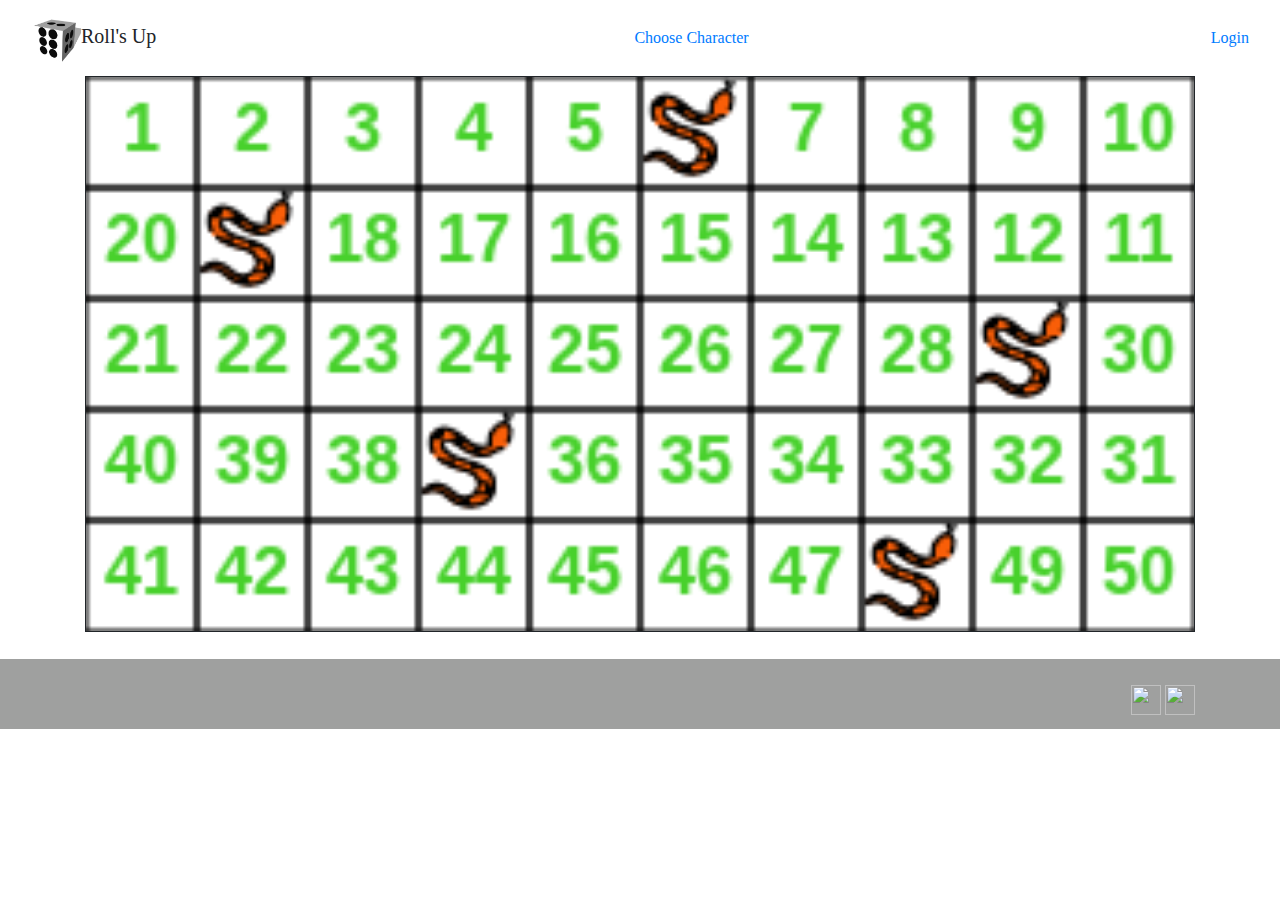
==== rollup/html/canvas_game.html @ e7756f3d "Graphic Design and Initial Pages" ====
<!doctype html>
<html lang="en">
    <head>
        <title> Roll'UP game </title>
        <meta chaarset="utf-8">
        <meta name="viewport" content="width=device-width, initial-scale=1">
        
        <link rel="stylesheet" href="https://maxcdn.bootstrapcdn.com/bootstrap/4.1.3/css/bootstrap.min.css">
        <link href="../style/style.css" rel= "stylesheet">

    </head>
    <body>
        <!-- NAV BAR -->
        
    <nav class="navbar navbar-inverse">
      <div class="container-fluid">
        <div class="navbar-header">
          <a class="navbar-brand"><img src= "../image/3d_logo_final.png" style="width: 50px">Roll's Up</a>
        </div>
        <ul class="nav navbar-nav">
          <li><a href="#">Choose Character</a></li>
        </ul>
        <ul class="nav navbar-nav navbar-right">
          <li><a href="#"><span class="glyphicon glyphicon-log-in"></span> Login</a></li>
        </ul>
      </div>
</nav>
        
        
        <div class=" [ container ] ">
            <canvas class="game-style" id="gameCanvas">
            <div style="display:none;">
                 <img id="imgSnake" src="../image/snake_icon2.png" width="20" height="20">
            </div>
            </canvas>
        </div>
             
        <!-- Footer section -->         
        <div class = "[ row ] ">
          <div class=" [ col-sm-12 ] ">
            <div class=" [ myfooter ] ">
                <div class=" [ container ] ">
                    <span class="float-left">&copy; Raja Waqas Ahmed 2018</span>
                    <span class="float-right">
                        <img src="graphics/facebook_icon.png" style="width: 30px; height: 30px;" />
                        <img src="graphics/twitter_icon.png" style="width: 30px; height: 30px;" />
                    </span>
                    </div>
                </div>
            </div>
        </div>
        
        
        
        <script src="https://cdnjs.cloudflare.com/ajax/libs/popper.js/1.14.3/umd/popper.min.js"></script>
        <script src="https://maxcdn.bootstrapcdn.com/bootstrap/4.1.3/js/bootstrap.min.js"></script>
        <script src="https://ajax.googleapis.com/ajax/libs/jquery/3.3.1/jquery.min.js"></script>
        <script src="../js/game.js"></script>
    </body>
    
</html>
---- rollup/style/style.css ----
body {
  background-image: url();
  background-repeat: no-repeat;
  -webkit-background-size: cover;
  -moz-background-size: cover;
  -o-background-size: cover;
  background-size: cover;
  font-family: "roboto", san-serif, medium;
}

.canvas {
  width: 90%;
  height: 90%;
  background-color: #9fa09f;
  border: 1px solid black;
}

.myfooter {
  background-color: #9fa09f;
  color: #9fa09f !important;
  height: 70px;
  vertical-align: middle;
  padding: 2%;
  margin-top: 20px;
}

.my-card {
  border: solid 1px #d8212f !important;
  text-align: center !important;
  display: table !important;
  margin: auto !important;
  width: 100%;
  height: auto;
}
.my-card-image {
  width: 50%;
  height: inherit;
}
.my-card:hover {
  box-shadow: 2px 2px 2px 2px grey;
}

.play_button {
  border-radius: 50% !important;
  min-height: 70px;
  min-width: 70px;
}

.heading_img {
  max-width: 200px;
}

.game-style {
  width: 100%;
  max-height: 100%;
  border: solid 1px;
}

/*# sourceMappingURL=style.css.map */
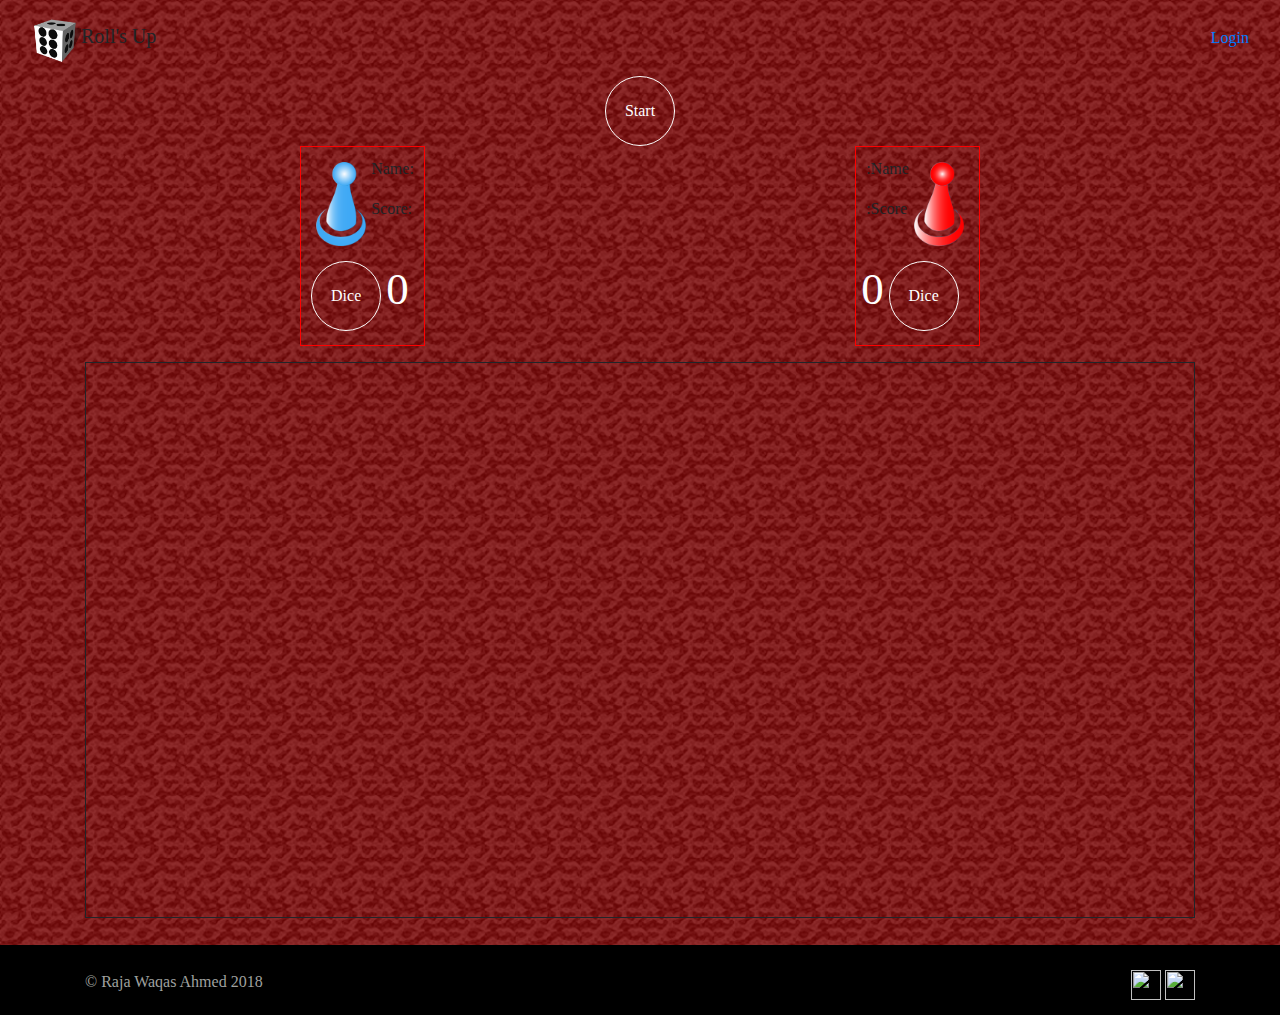
==== commit 6450ee63: "Almost Finish Game Play." ====
--- a/rollup/html/canvas_game.html
+++ b/rollup/html/canvas_game.html
@@ -17,22 +17,79 @@
         <div class="navbar-header">
           <a class="navbar-brand"><img src= "../image/3d_logo_final.png" style="width: 50px">Roll's Up</a>
         </div>
-        <ul class="nav navbar-nav">
-          <li><a href="#">Choose Character</a></li>
-        </ul>
         <ul class="nav navbar-nav navbar-right">
           <li><a href="#"><span class="glyphicon glyphicon-log-in"></span> Login</a></li>
         </ul>
       </div>
 </nav>
-        
-        
+        <div class=" [ container ] " style="text-align: center"><button class="btn btn-outline-danger play_button"  id="startGameButton">Start</button>
+        </div>
         <div class=" [ container ] ">
-            <canvas class="game-style" id="gameCanvas">
+            <div class="d-flex justify-content-around  mb-3">
+                
+                <div class="d-flex flex-column scorecard"  style="border:1px solid red;">
+                    <div>
+                        <div class="d-flex justify-content-start scorecard">
+                            <div class="scorecard"><img id="p1Image" src="../image/token_1.png" style="width: 50px" /></div>
+                            <div>
+                                <p>Name: <span id="p1Name"></span></p> 
+                                <p>Score: <span id="p1Score"></span> </p>
+                            </div>
+                        </div>
+                    </div>
+                    <div  class="d-flex justify-content-start ">
+                        <div class="scorecard"><button class="btn btn-outline-danger play_button"  id="myP1RollButton">Dice</button></div>
+                        <div><p id="p1RandNum">0</p></div>
+                    </div>
+                </div>
+                 
+                <div class="d-flex flex-column scorecard"  style="border:1px solid red;">
+                    <div>
+                        <div class="d-flex justify-content-start scorecard">
+                            <div>
+                                <p> <span id="p2Name"></span> :Name </p> 
+                                <p> <span id="p2Score"></span> :Score  </p>
+                            </div>
+                            <div class="scorecard"><img id="p2Image" src="../image/token_2.png" style="width: 50px" /></div>
+                            
+                        </div>
+                    </div>
+                    <div  class="d-flex justify-content-start ">
+                        <div><p id="p2RandNum">0</p></div>
+                        <div class="scorecard"><button class="btn btn-outline-danger play_button" id="myP2RollButton">Dice</button></div>
+                    </div>
+                </div>
+                
+                
+                
+            </div>        
+             <!--   
+                <div class="d-flex justify-content-start" style="border:1px solid red;">
+                    <span></span>
+                        <div><img id="p1Image"></div>
+                        <div><p><span>Name:</span> <span id="p1Name"></span></p>
+                             <p><span>Score:</span> <span id="p1Score"></span></p>
+                        </div>
+                </div>
+                <div> <button class="btn btn-outline-danger play_button">Dice</button></div>
+                
+                <div  style="border:1px solid blue;">
+                    <span><img src="../image/token_2.png" style="width: 50px"></span>
+                    <div><img id="p2Image"></div>
+                    <div><span>Name:</span> <span id="p2Name"></span>
+                         <span>Score:</span> <span id="p2Score"></span>
+                    </div>
+                    <div><button class="btn btn-outline-danger play_button">Dice</button></div>
+
+                </div>
+            </div>
+-->
+            <canvas class="game-style" id="gameCanvas" width= "1500px" height= "750px">
             <div style="display:none;">
-                 <img id="imgSnake" src="../image/snake_icon2.png" width="20" height="20">
+                 <img id="imgSnake" src="../image/snake_icon2.png">
             </div>
             </canvas>
+            
         </div>
              
         <!-- Footer section -->         
@@ -56,6 +113,7 @@
         <script src="https://maxcdn.bootstrapcdn.com/bootstrap/4.1.3/js/bootstrap.min.js"></script>
         <script src="https://ajax.googleapis.com/ajax/libs/jquery/3.3.1/jquery.min.js"></script>
         <script src="../js/game.js"></script>
+        <script src="../js/script_character.js"></script>
     </body>
     
 </html>        --- a/rollup/style/style.css
+++ b/rollup/style/style.css
@@ -1,5 +1,5 @@
 body {
-  background-image: url();
+  background-image: url("../image/texture_bg.png");
   background-repeat: no-repeat;
   -webkit-background-size: cover;
   -moz-background-size: cover;
@@ -11,12 +11,30 @@
 .canvas {
   width: 90%;
   height: 90%;
-  background-color: #9fa09f;
+  background-color: #fff;
   border: 1px solid black;
 }
 
+.jumbotron {
+  background-color: transparent !important;
+  color: #fff !important;
+  text-align: center;
+  height: 50px !important;
+  padding: 0px !important;
+}
+
+@media only screen and (max-width: 700px) {
+  .display-4 {
+    font-size: 18px !important;
+  }
+}
+@media only screen and (max-width: 1000px) {
+  .display-4 {
+    font-size: 32px !important;
+  }
+}
 .myfooter {
-  background-color: #9fa09f;
+  background-color: #000000;
   color: #9fa09f !important;
   height: 70px;
   vertical-align: middle;
@@ -46,6 +64,16 @@
   min-width: 70px;
 }
 
+.btn-outline-danger {
+  border-color: #fff !important;
+  color: #fff !important;
+}
+
+.btn-outline-danger:hover {
+  background-color: #fff !important;
+  color: #d8212f !important;
+}
+
 .heading_img {
   max-width: 200px;
 }
@@ -56,4 +84,26 @@
   border: solid 1px;
 }
 
+.scorecard {
+  padding: 5px;
+}
+
+#p1RandNum {
+  font-size: 45px;
+  color: #fff;
+}
+
+#p2RandNum {
+  font-size: 45px;
+  color: #fff;
+}
+
+#playersDetailsDiv1 {
+  color: #fff;
+}
+
+#playersDetailsDiv2 {
+  color: #fff;
+}
+
 /*# sourceMappingURL=style.css.map */
